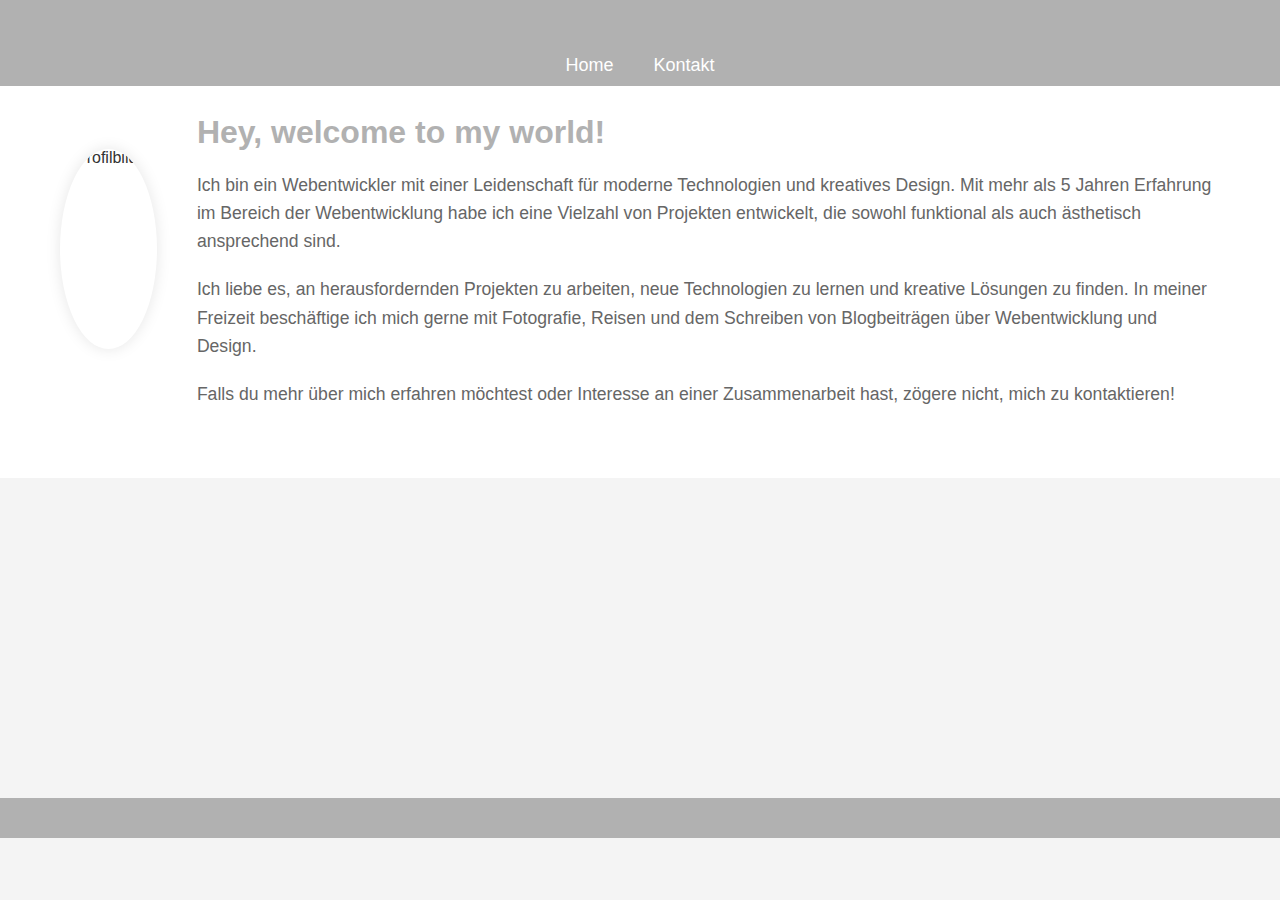
==== about.html @ 4fca4a04 "new" ====
<!DOCTYPE html>
<html lang="de">
<head>
    <meta charset="UTF-8">
    <meta name="viewport" content="width=device-width, initial-scale=1.0">
    <title>About Me</title>
    <link rel="stylesheet" href="style.css">
</head>
<body>

    <header>
        <div class="container">
            <h1>Über mich</h1>
            <nav>
                <ul>
                    <li><a href="index.html">Home</a></li>
                    <li><a href="contact.html">Kontakt</a></li>
                </ul>
            </nav>
        </div>
    </header>

    <main>
        <section class="about-section">
            <div class="container">
                <div class="about-info">
                    <img src="profile.jpg" alt="Profilbild" class="profile-img">
                    <div class="about-text">
                        <h2>Hey, welcome to my world!</h2>
                        <p>Ich bin ein Webentwickler mit einer Leidenschaft für moderne Technologien und kreatives Design. Mit mehr als 5 Jahren Erfahrung im Bereich der Webentwicklung habe ich eine Vielzahl von Projekten entwickelt, die sowohl funktional als auch ästhetisch ansprechend sind.</p>
                        <p>Ich liebe es, an herausfordernden Projekten zu arbeiten, neue Technologien zu lernen und kreative Lösungen zu finden. In meiner Freizeit beschäftige ich mich gerne mit Fotografie, Reisen und dem Schreiben von Blogbeiträgen über Webentwicklung und Design.</p>
                        <p>Falls du mehr über mich erfahren möchtest oder Interesse an einer Zusammenarbeit hast, zögere nicht, mich zu kontaktieren!</p>
                    </div>
                </div>
            </div>
        </section>
    </main>

    <footer>
        <div class="container">
            <p>&copy; 2025 Max Mustermann. Alle Rechte vorbehalten.</p>
        </div>
    </footer>

</body>
</html>
---- style.css ----
body {
  font-family: Arial, sans-serif;
  margin: 0;
  padding: 0;
  background-color: #f4f4f4;
  color: #333;

  font-family: Arial, sans-serif;
  /* display: flex; */
  /* justify-content: center;
  align-items: center; */
}

/* Grundlegende Stile */
* {
  margin: 0;
  padding: 0;
  box-sizing: border-box;
}


header {
  background-color: #b1b1b1;
  color: white;
  padding: 1rem;
  width: 100vw;
  position: fixed;
  z-index: 999;
  top: 0;
}


header nav ul {
  list-style: none;
  padding: 0;
  display: flex;
  justify-content: center;
}

header nav ul li {
  margin: 0 20px;
}

header nav ul li a, footer a {
  color: white;
  text-decoration: none;
  font-size: 18px;
}

header nav ul li a:hover {
  color: #8ded9f;
 }

header nav ul li a:hover, footer a:hover {
  text-decoration: underline;  
  color: #ffffff; 
}



.banner {
  width: 100%;
  height: 30vh;
  margin: 50px 0;
  background-color: #f395fa;
  object-fit: contain;
}

.banner video {
  width: 100%;
  height: 100%;
  object-fit: cover;
}


.video-fixed-size {
  width: 100%;  /* Feste Breite */
  height: 480px; /* Feste Höhe */
  overflow: visible; /* Overflow zulassen, damit das Video auch über den Bereich hinaus sichtbar ist */
  position: relative;
  margin: 0 auto; /* Zentriert das Video */
}

main {
  padding: 0rem;
  /* max-width: 1100px; */
  margin: 0 auto;
}
h1, h2 {
  font-size: 2.5rem; 
  color: #b1b1b1;
}

h2 {
  margin-top: 1.5rem;
  font-size: 2rem;
}

section {
  margin-bottom: 20rem;
}

section .btn {
  display: inline-block;
  margin-top: 1rem;
  padding: 10px 20px;
  background-color: #f395fa;
  color: white;
  text-decoration: none;
  border-radius: 5px;
}

section .btn:hover {
  background-color: #f395fa;
}

.hero {
  text-align: center;
  padding: 4rem 1rem;
  background-color: white;
  color: white;
}

.intro, .cta {
  text-align: center;
}

/* Stile für die Startseite */

.project-list {
  display: grid;
  grid-template-columns: 1fr 1fr 1fr;
  gap: 20px;
}
/* Allgemeine Stile für die Projektseite */
#projects {
  position: relative;
  width: 100%;
  height: 90vh; /* Obere Hälfte des Bildschirms */
  display: flex;
  justify-content: center;
  align-items: flex-end;
  overflow: hidden;
  #projects-page .bild-container img {
    opacity: 1; /* Bilder sind sofort sichtbar */
  }
}

/* Bildcontainer */
.bild-container {
  position: absolute;
  bottom: 0;
  display: flex;
  align-items: flex-end;
  justify-content: space-evenly;
  width: 100%;
  height: 100%;
  animation: bewegung 40s linear infinite;
}

/* Bild-Stile */
.bild {
  height: 7cm;
  width: 5cm;
  object-fit: cover;
  position: relative;
  margin-left: -10px; /* Leichtes Überlappen */
}

/* Verschiedene Ausrichtungen der Bilder */
.bild:nth-child(1) {
  transform: rotate(-10deg); /* Bild 1 schräg nach links */
}

.bild:nth-child(2) {
  transform: rotate(15deg); /* Bild 2 schräg nach rechts */
}

.bild:nth-child(3) {
  transform: rotate(0deg); /* Bild 3 gerade */
}

.bild:nth-child(4) {
  transform: rotate(-5deg); /* Bild 4 schräg nach links */
}

.bild:nth-child(5) {
  transform: rotate(10deg); /* Bild 5 schräg nach rechts */
}
.bild:nth-child(6) {
  transform: rotate(-10deg); /* Bild 6 schräg nach links */
}

.bild:nth-child(7) {
  transform: rotate(15deg); /* Bild 7 schräg nach rechts */
}

.bild:nth-child(8) {
  transform: rotate(0deg); /* Bild 8 gerade */
}

.bild:nth-child(9) {
  transform: rotate(-5deg); /* Bild 9 schräg nach links */
}

.bild:nth-child(10) {
  transform: rotate(10deg); /* Bild 10 schräg nach rechts */
}

/* Animation: Bilder von links nach rechts bewegen */
@keyframes bewegung {
  0% {
      transform: translateX(0); /* Startpunkt (außerhalb des Bildschirms) */
  }
  100% {
      transform: translateX(100%); /* Endpunkt (außerhalb des Bildschirms rechts) */
  }
}




/* -------------------------------- */

footer {
  text-align: center;
  width: 100%;
  background-color: #b1b1b1;
  color: white;
  padding: 20px 0;
}

.footer-content {
  display: flex;
  justify-content: space-between; /* Verteilt die Inhalte gleichmäßig */
  align-items: center;  /* Vertikale Zentrierung */
  padding: 0 20px; /* Abstand zu den Seiten */
}

.footer-content .left,
.footer-content .center,
.footer-content .right {
  flex: 1;  /* Alle drei Spalten haben gleichen Platz */
}

.footer-content .left {
  text-align: left; 
}

.footer-content .center {
  text-align: center; 
}

.footer-content .right {
  text-align: right;
}

.about-section {
  padding: 50px 20px;
  background-color: #fff;
  margin-top: 20px;
}
header {
  background-color: #b1b1b1;
  color: white;
  padding: 10px 0;
}

header .container {
  max-width: 1200px;
  margin: 0 auto;
  padding: 0 20px;
}

header h1 {
  font-size: 2.5em;
  margin: 0;
  text-align: center;
}

.about-section .container {
  max-width: 1200px;
  margin: 0 auto;
}

.about-info {
  display: flex;
  align-items: center;
  justify-content: center;
  flex-direction: row;
  gap: 40px;
  margin: 20px
}

.profile-img {
  width: 200px;
  height: 200px;
  object-fit: cover;
  border-radius: 50%;
  box-shadow: 0 0 15px rgba(0, 0, 0, 0.1);
}

.about-text h2 {
  font-size: 2em;
  color: #b1b1b1;
}

.about-text p {
  font-size: 1.1em;
  line-height: 1.6;
  color: #666;
  margin-top: 20px;
}

/* Footer Styles */
footer {
  background-color: #b1b1b1;
  color: white;
  padding: 20px 0;
  text-align: center;
}

footer .container {
  max-width: 1200px;
  margin: 0 auto;
  padding: 0 20px;
}

footer p {
  margin: 0;
  font-size: 0rem;
}
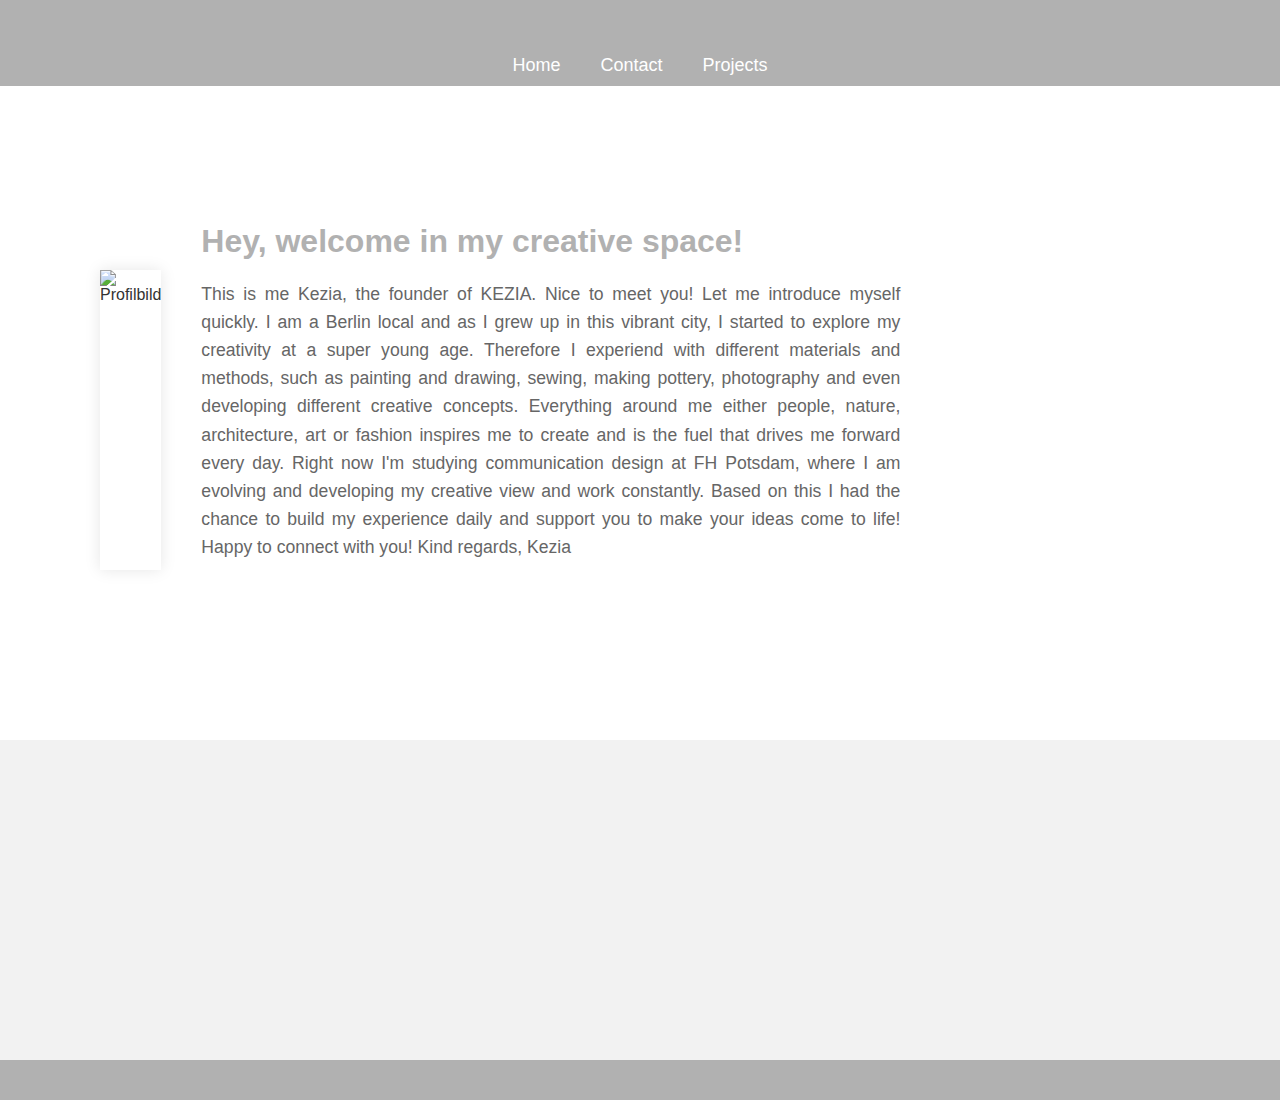
==== commit 3596998a: "new" ====
--- a/about.html
+++ b/about.html
@@ -14,7 +14,8 @@
             <nav>
                 <ul>
                     <li><a href="index.html">Home</a></li>
-                    <li><a href="contact.html">Kontakt</a></li>
+                    <li><a href="contact.html">Contact</a></li>
+                    <li><a href="projects.html">Projects</a></li>
                 </ul>
             </nav>
         </div>
@@ -26,10 +27,28 @@
                 <div class="about-info">
                     <img src="profile.jpg" alt="Profilbild" class="profile-img">
                     <div class="about-text">
-                        <h2>Hey, welcome to my world!</h2>
-                        <p>Ich bin ein Webentwickler mit einer Leidenschaft für moderne Technologien und kreatives Design. Mit mehr als 5 Jahren Erfahrung im Bereich der Webentwicklung habe ich eine Vielzahl von Projekten entwickelt, die sowohl funktional als auch ästhetisch ansprechend sind.</p>
-                        <p>Ich liebe es, an herausfordernden Projekten zu arbeiten, neue Technologien zu lernen und kreative Lösungen zu finden. In meiner Freizeit beschäftige ich mich gerne mit Fotografie, Reisen und dem Schreiben von Blogbeiträgen über Webentwicklung und Design.</p>
-                        <p>Falls du mehr über mich erfahren möchtest oder Interesse an einer Zusammenarbeit hast, zögere nicht, mich zu kontaktieren!</p>
+                        <h2>Hey, welcome in my creative space!</h2>
+                        <p>This is me Kezia, the founder of KEZIA.
+
+                            Nice to meet you! 
+                            
+                            Let me introduce myself quickly. I am a Berlin local and as I grew up in this vibrant city, I started to explore my creativity at a super young age.
+
+                            Therefore I experiend with different materials and methods, such as painting and drawing, sewing, making pottery, photography and even developing different creative concepts.
+                        
+                            Everything around me either people, nature, architecture, art or fashion inspires me to create and is the fuel that drives me forward every day.
+
+                            Right now I'm studying communication design at FH Potsdam, where I am evolving and developing my creative view and work constantly.
+
+                            Based on this I had the chance to build my experience daily and support you to make your ideas come to life!
+
+                            Happy to connect with you! 
+
+                            Kind regards,
+
+                            Kezia
+            
+                            </p>
                     </div>
                 </div>
             </div>
--- a/style.css
+++ b/style.css
@@ -1,4 +1,5 @@
 body {
+  background: #f2f2f2
   font-family: Arial, sans-serif;
   margin: 0;
   padding: 0;
@@ -61,7 +62,8 @@
 .banner {
   width: 100%;
   height: 30vh;
-  margin: 50px 0;
+  /* margin: 0; */
+  margin-top: 41px;
   background-color: #f395fa;
   object-fit: contain;
 }
@@ -127,6 +129,7 @@
 
 /* Stile für die Startseite */
 
+
 .project-list {
   display: grid;
   grid-template-columns: 1fr 1fr 1fr;
@@ -136,27 +139,68 @@
 #projects {
   position: relative;
   width: 100%;
-  height: 90vh; /* Obere Hälfte des Bildschirms */
+  height: 100vh; /* Obere Hälfte des Bildschirms */
   display: flex;
   justify-content: center;
   align-items: flex-end;
   overflow: hidden;
   #projects-page .bild-container img {
     opacity: 1; /* Bilder sind sofort sichtbar */
+
   }
+}
+header {
+  background-color: #b1b1b1;
+  color: white;
+  padding: 1rem;
+  width: 100vw;
+  position: fixed;
+  z-index: 999;
+  top: 0;
+}
+body{
+background:  #f2f2f2
+}
+
+header nav ul {
+  list-style: none;
+  padding: 0;
+  display: flex;
+  justify-content: center;
+}
+
+header nav ul li {
+  margin: 0 20px;
+}
+
+header nav ul li a, footer a {
+  color: white;
+  text-decoration: none;
+  font-size: 18px;
+}
+
+header nav ul li a:hover {
+  color: #8ded9f;
+ }
+
+header nav ul li a:hover, footer a:hover {
+  text-decoration: underline;  
+  color: #ffffff; 
 }
 
 /* Bildcontainer */
 .bild-container {
   position: absolute;
   bottom: 0;
-  display: flex;
+  display: inline-block;
+  white-space: nowrap;
   align-items: flex-end;
   justify-content: space-evenly;
   width: 100%;
   height: 100%;
-  animation: bewegung 40s linear infinite;
-}
+  animation: 40s linear infinite;
+}
+
 
 /* Bild-Stile */
 .bild {
@@ -167,6 +211,18 @@
   margin-left: -10px; /* Leichtes Überlappen */
 }
 
+.bild-container-slide{
+  padding: 200px 20px;
+
+}
+
+
+/* Hover-Effekt für Bilder */
+.bild:hover {
+  transform: scale(1.1);
+  box-shadow: 0 8px 16px rgba(0, 0, 0, 0.3);
+}
+
 /* Verschiedene Ausrichtungen der Bilder */
 .bild:nth-child(1) {
   transform: rotate(-10deg); /* Bild 1 schräg nach links */
@@ -208,15 +264,18 @@
 }
 
 /* Animation: Bilder von links nach rechts bewegen */
-@keyframes bewegung {
-  0% {
+@keyframes endless-scroll {
+from {
       transform: translateX(0); /* Startpunkt (außerhalb des Bildschirms) */
   }
-  100% {
-      transform: translateX(100%); /* Endpunkt (außerhalb des Bildschirms rechts) */
+  to {
+      transform: translateX(-100%); /* Endpunkt (außerhalb des Bildschirms rechts) */
   }
 }
-
+/* Anwendung der Animation */
+.bild-container {
+  animation: endless-scroll 40s linear infinite; /* Die Bilder bewegen sich kontinuierlich von rechts nach links */
+}
 
 
 
@@ -256,10 +315,15 @@
 }
 
 .about-section {
-  padding: 50px 20px;
+  padding: 150px 40px;
   background-color: #fff;
   margin-top: 20px;
 }
+
+body{
+background:  #f2f2f2
+}
+
 header {
   background-color: #b1b1b1;
   color: white;
@@ -281,6 +345,7 @@
 .about-section .container {
   max-width: 1200px;
   margin: 0 auto;
+  padding: 0 20px;
 }
 
 .about-info {
@@ -293,11 +358,13 @@
 }
 
 .profile-img {
-  width: 200px;
-  height: 200px;
-  object-fit: cover;
-  border-radius: 50%;
-  box-shadow: 0 0 15px rgba(0, 0, 0, 0.1);
+  width: 250px;              /* Breite des Bildes */
+  height: 300px;             /* Höhe des Bildes */
+  object-fit: cover;         /* Das Bild wird so zugeschnitten, dass es den Container ausfüllt */
+  border-radius: 0%;         /* Keine abgerundeten Ecken mehr, um das Bild rechteckig zu machen */
+  box-shadow: 0 0 15px rgba(0, 0, 0, 0.1); /* Leichter Schatten um das Bild */
+  margin-left: 20px;         /* Verschiebt das Bild näher an den linken Rand */
+  margin-top: 80px;
 }
 
 .about-text h2 {
@@ -310,7 +377,16 @@
   line-height: 1.6;
   color: #666;
   margin-top: 20px;
-}
+  padding: 0;
+  box-sizing: border-box;
+  width: 70%; /* Containerbreite auf 80% der Seite setzen */
+  margin-right: auto; /* Zentriert den Container und fügt oben und unten einen Abstand hinzu */
+  text-align: justify; /* Aktiviert den Blocksatz */
+  position: relative; /* Ermöglicht die Verschiebung des Textes */
+  left: 0px; /* Verschiebt den Text um 150px nach links */
+}
+
+
 
 /* Footer Styles */
 footer {
@@ -330,6 +406,10 @@
   margin: 0;
   font-size: 0rem;
 }
-
-
-
+.poppins-regular {
+  font-family: "Poppins", serif;
+  font-weight: 400;
+  font-style: normal;
+}
+
+
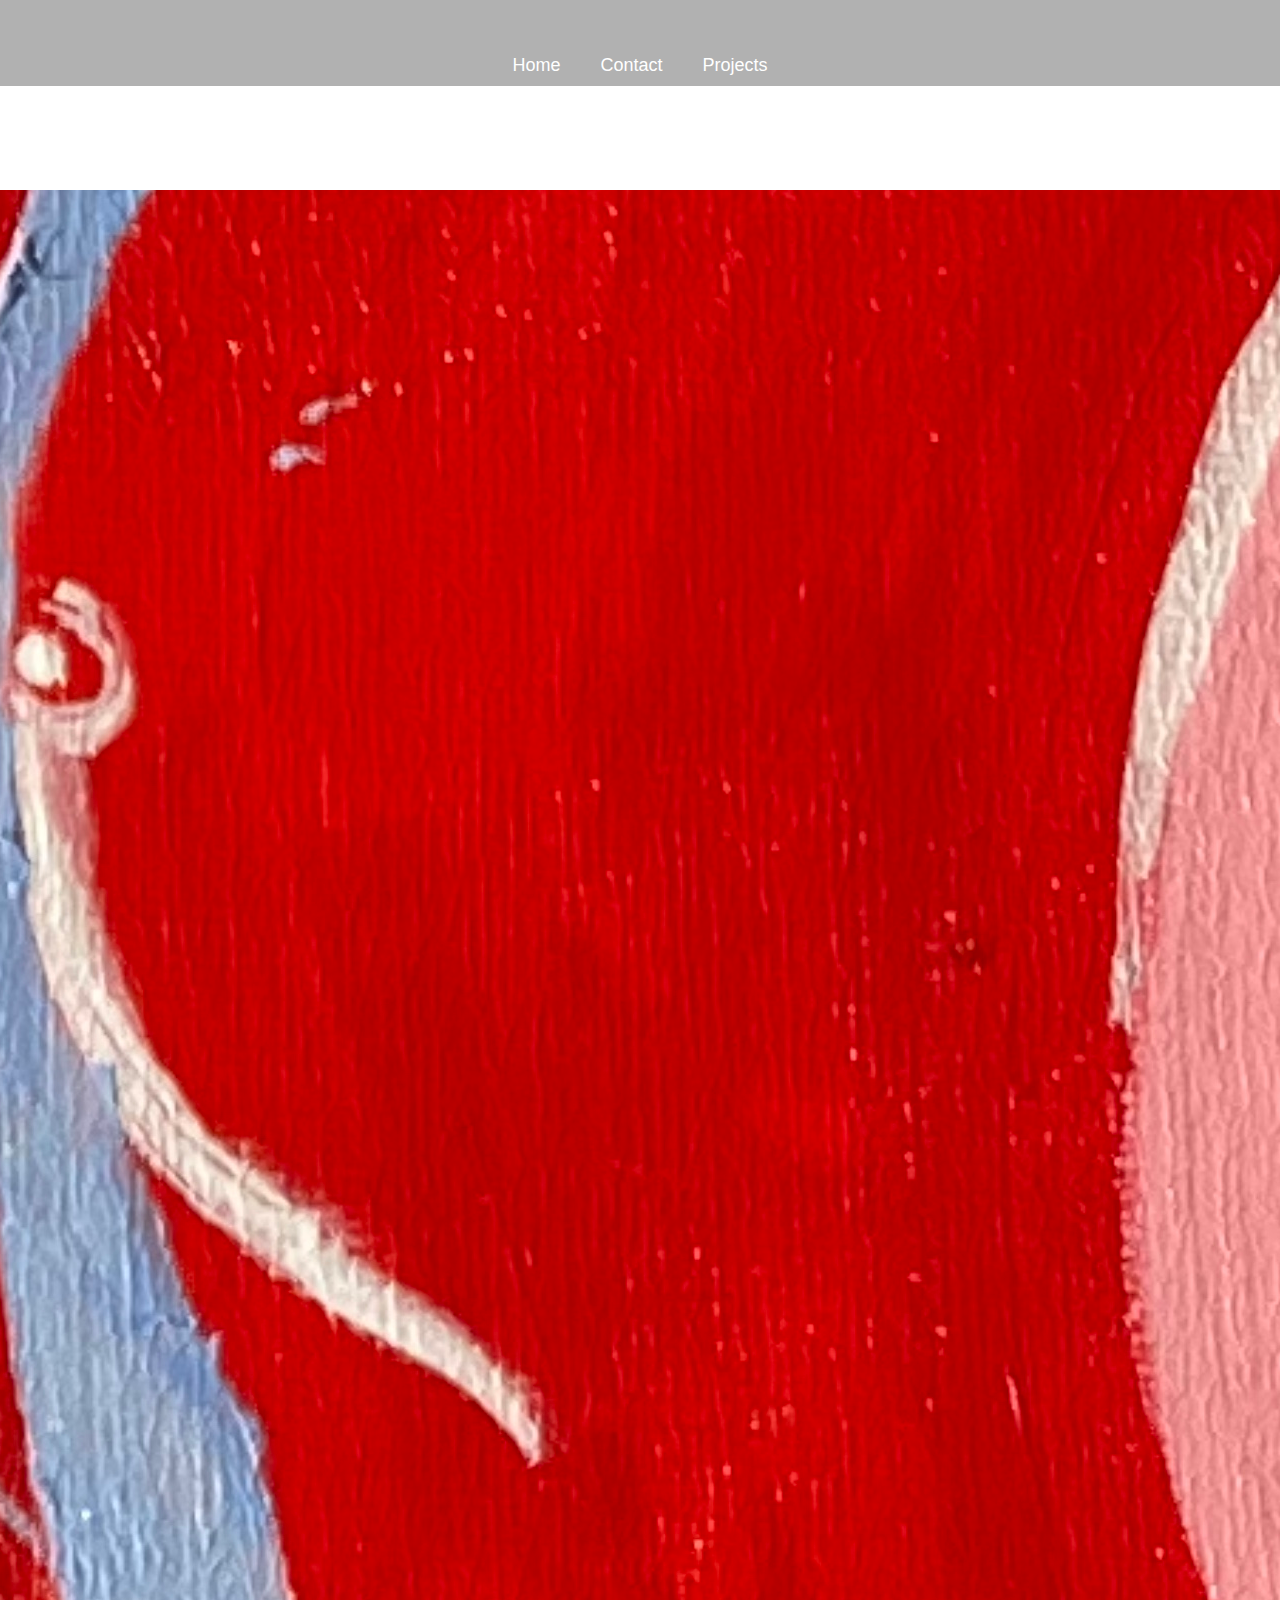
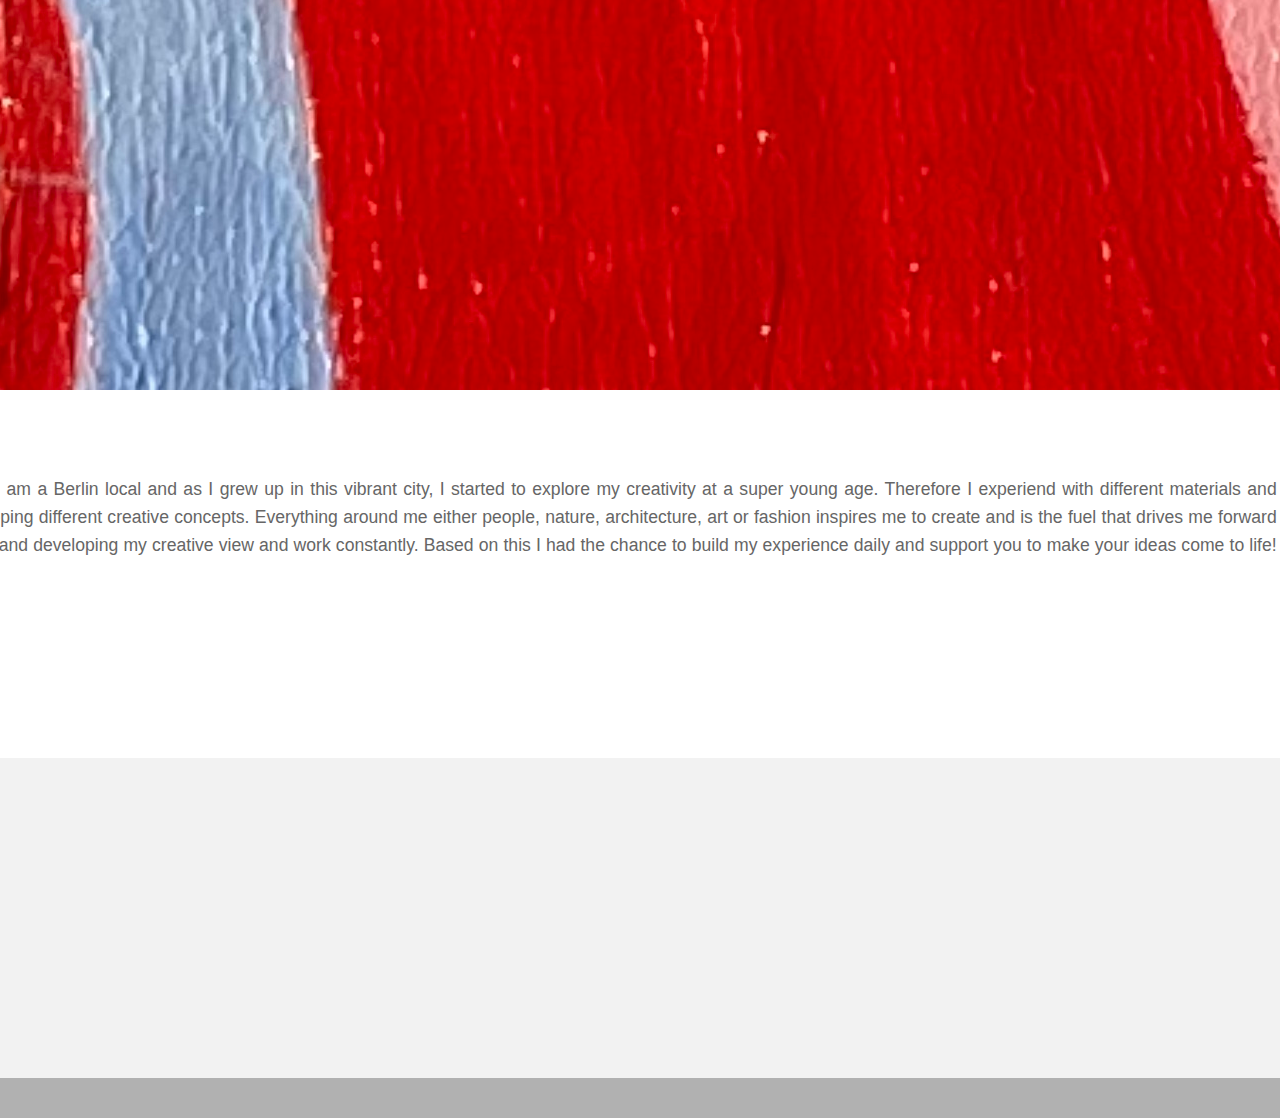
==== commit bcc3862d: "new" ====
--- a/about.html
+++ b/about.html
@@ -26,6 +26,8 @@
             <div class="container">
                 <div class="about-info">
                     <img src="profile.jpg" alt="Profilbild" class="profile-img">
+                    <div class="background_picture">
+                        <img src="background_about.jpg">
                     <div class="about-text">
                         <h2>Hey, welcome in my creative space!</h2>
                         <p>This is me Kezia, the founder of KEZIA.
--- a/style.css
+++ b/style.css
@@ -262,15 +262,64 @@
 .bild:nth-child(10) {
   transform: rotate(10deg); /* Bild 10 schräg nach rechts */
 }
+/* Hover-Effekt für Bilder */
+.bild:hover {
+  transform: scale(1.1);
+  box-shadow: 0 8px 16px rgba(0, 0, 0, 0.3);
+}
+
+/* Verschiedene Ausrichtungen der Bilder */
+.bild:nth-child(1) {
+  transform: rotate(-10deg); /* Bild 1 schräg nach links */
+}
+
+.bild:nth-child(2) {
+  transform: rotate(15deg); /* Bild 2 schräg nach rechts */
+}
+
+.bild:nth-child(3) {
+  transform: rotate(0deg); /* Bild 3 gerade */
+}
+
+.bild:nth-child(4) {
+  transform: rotate(-5deg); /* Bild 4 schräg nach links */
+}
+
+.bild:nth-child(5) {
+  transform: rotate(10deg); /* Bild 5 schräg nach rechts */
+}
+.bild:nth-child(6) {
+  transform: rotate(-10deg); /* Bild 6 schräg nach links */
+}
+
+.bild:nth-child(7) {
+  transform: rotate(15deg); /* Bild 7 schräg nach rechts */
+}
+
+.bild:nth-child(8) {
+  transform: rotate(0deg); /* Bild 8 gerade */
+}
+
+.bild:nth-child(9) {
+  transform: rotate(-5deg); /* Bild 9 schräg nach links */
+}
+
+.bild:nth-child(10) {
+  transform: rotate(10deg); /* Bild 10 schräg nach rechts */
+}
 
 /* Animation: Bilder von links nach rechts bewegen */
 @keyframes endless-scroll {
 from {
       transform: translateX(0); /* Startpunkt (außerhalb des Bildschirms) */
   }
-  to {
+  to{
       transform: translateX(-100%); /* Endpunkt (außerhalb des Bildschirms rechts) */
   }
+}
+@keyframes loop {
+  0% {transform: translateX(0%);}
+  100% {transform: translateX(-50%);}
 }
 /* Anwendung der Animation */
 .bild-container {
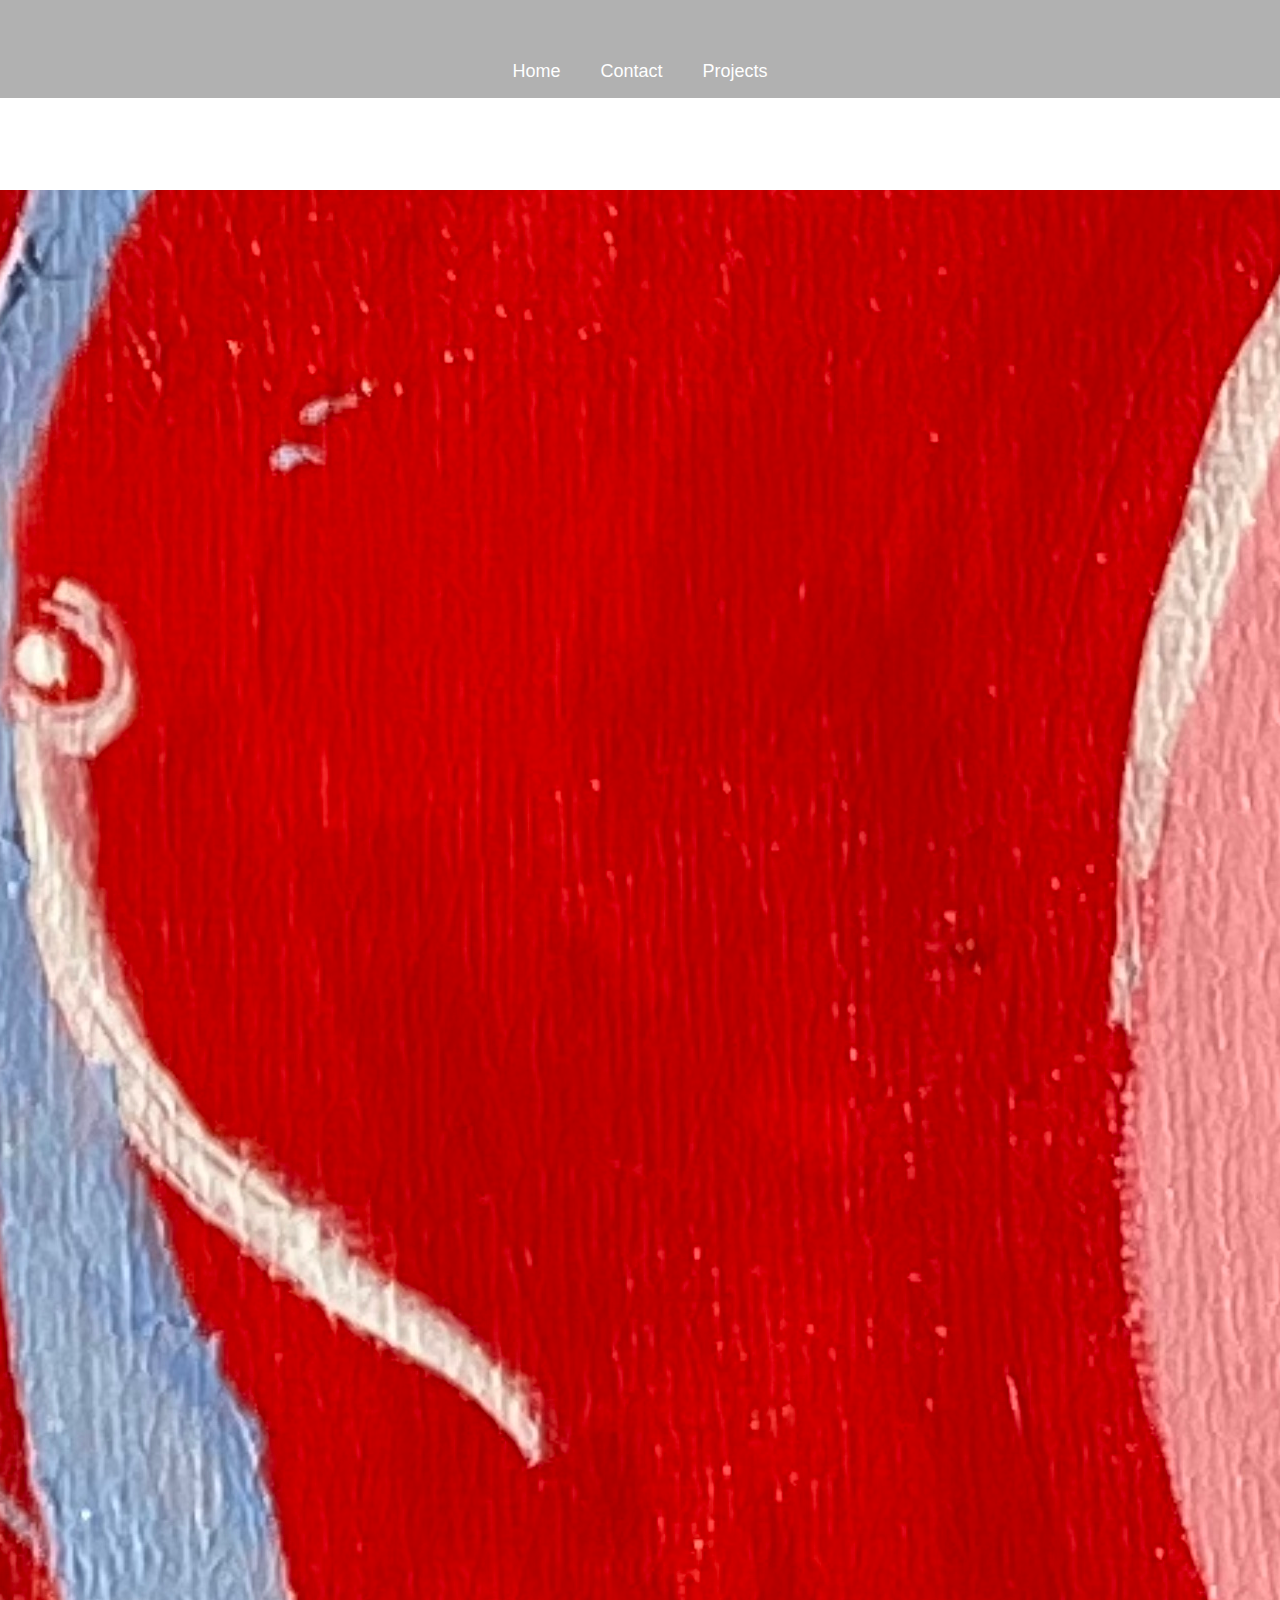
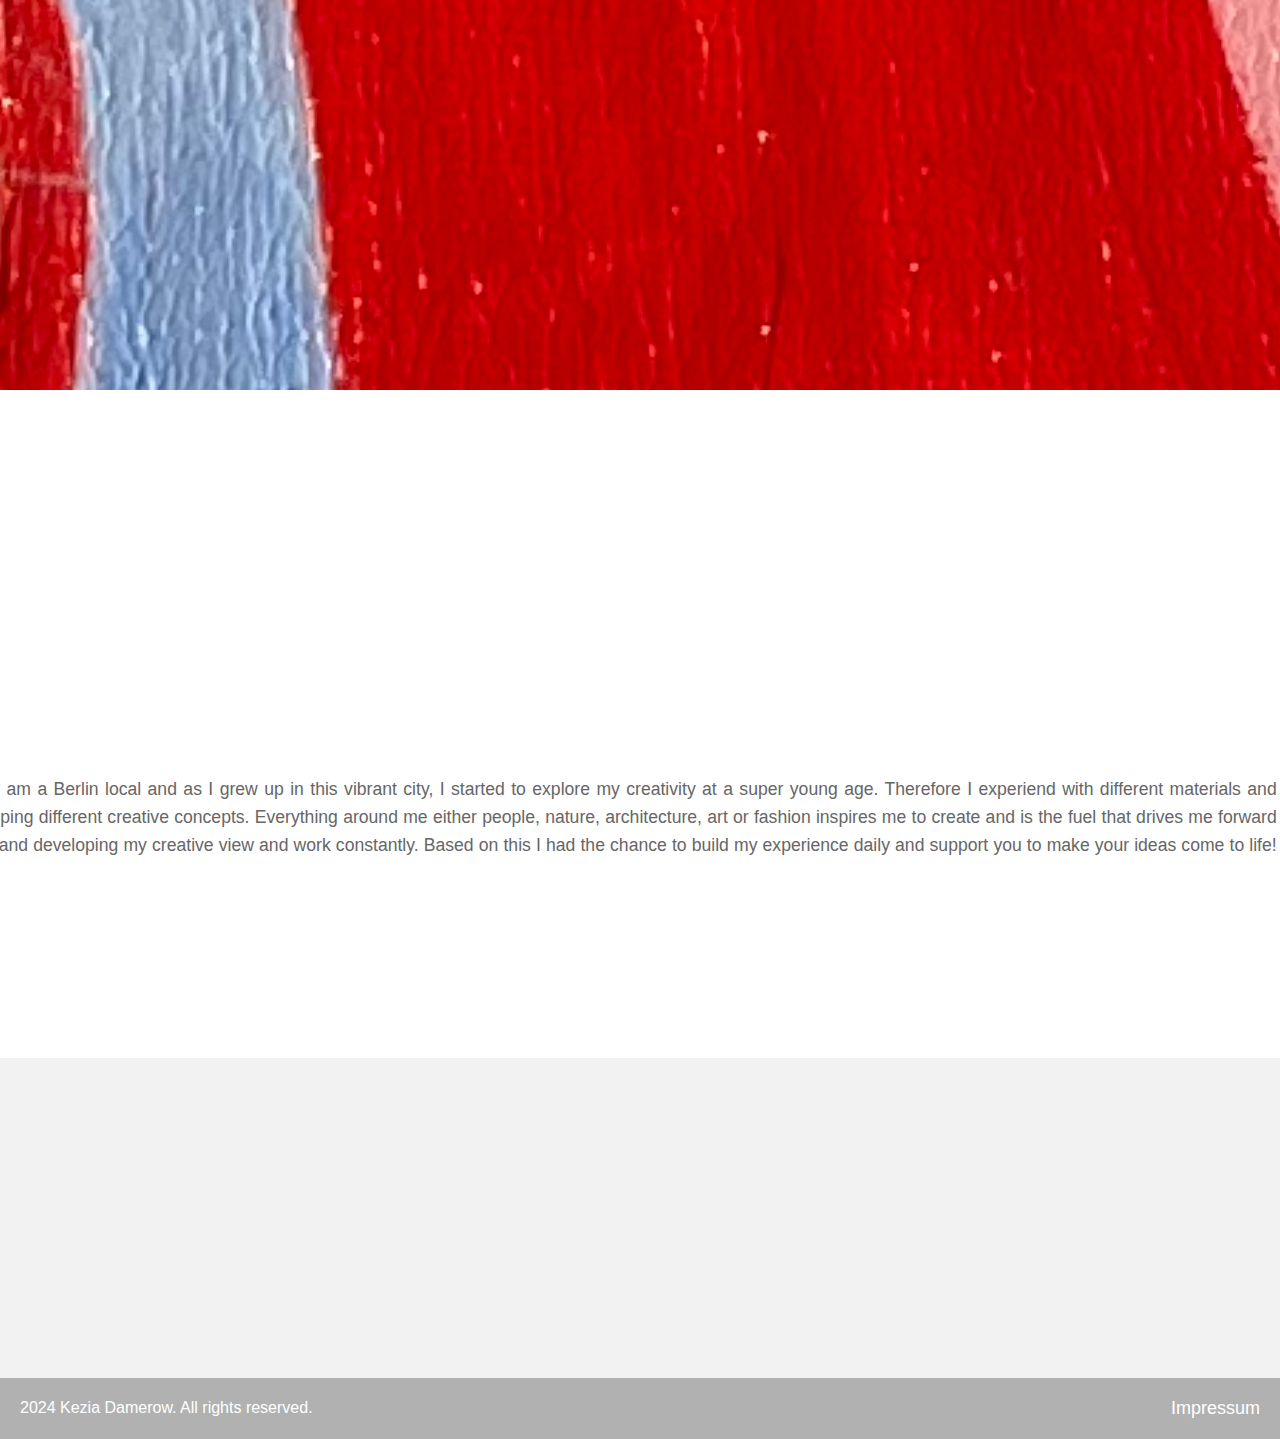
==== commit 8648cb9f: "new" ====
--- a/about.html
+++ b/about.html
@@ -57,9 +57,10 @@
         </section>
     </main>
 
-    <footer>
-        <div class="container">
-            <p>&copy; 2025 Max Mustermann. Alle Rechte vorbehalten.</p>
+    <footer >
+        <div class="footer-content">
+            <div class="left">2024 Kezia Damerow. All rights reserved.</div>
+            <div class="right"> <a href="impressum.html">Impressum</a></div>
         </div>
     </footer>
 
--- a/style.css
+++ b/style.css
@@ -1,11 +1,8 @@
 body {
-  background: #f2f2f2
+  background-color: #f2f2f2
   font-family: Arial, sans-serif;
   margin: 0;
   padding: 0;
-  background-color: #f4f4f4;
-  color: #333;
-
   font-family: Arial, sans-serif;
   /* display: flex; */
   /* justify-content: center;
@@ -49,7 +46,7 @@
 }
 
 header nav ul li a:hover {
-  color: #8ded9f;
+  color: white;
  }
 
 header nav ul li a:hover, footer a:hover {
@@ -64,7 +61,7 @@
   height: 30vh;
   /* margin: 0; */
   margin-top: 41px;
-  background-color: #f395fa;
+  background-color: #ffffff;
   object-fit: contain;
 }
 
@@ -88,14 +85,30 @@
   /* max-width: 1100px; */
   margin: 0 auto;
 }
-h1, h2 {
+h1 {
   font-size: 2.5rem; 
   color: #b1b1b1;
+  margin-top: 1rem;
+  margin-bottom: 20rem;
 }
 
 h2 {
+  font-size: 2.5rem; 
   margin-top: 1.5rem;
   font-size: 2rem;
+  margin-bottom: 20rem;
+}
+h2, h3 {
+  display: block;      /* Sicherstellen, dass sie als Block-Elemente angezeigt werden */
+  visibility: visible; /* Sicherstellen, dass sie sichtbar sind */
+  color: #b1b1b1;         /* Textfarbe sicherstellen */
+  margin-top: 1.5rem;  /* Abstand oben, wenn nötig */
+}
+h3 {
+  font-size: 2.5rem; 
+  margin-top: 5rem;
+  font-size: 2rem;
+  margin-bottom: 5rem;
 }
 
 section {
@@ -106,14 +119,14 @@
   display: inline-block;
   margin-top: 1rem;
   padding: 10px 20px;
-  background-color: #f395fa;
+  background-color: #73a05b;
   color: white;
   text-decoration: none;
   border-radius: 5px;
 }
 
 section .btn:hover {
-  background-color: #f395fa;
+  background-color: #73a05b;
 }
 
 .hero {
@@ -126,6 +139,11 @@
 .intro, .cta {
   text-align: center;
 }
+.services, .featured-projects {
+  background-color: #f2f2f2;  /* Setzt den Hintergrund auf #f2f2f2 für die Services- und Featured Projects-Sektion */
+  padding: 40px;  /* Optional: Padding hinzu, um den Inhalt etwas einzurücken */
+}
+
 
 /* Stile für die Startseite */
 
@@ -187,7 +205,88 @@
   text-decoration: underline;  
   color: #ffffff; 
 }
-
+#projects {
+  position: relative;
+  width: 100%;
+  height: auto; /* Sichtbare Höhe der Seite */
+  display: flex;
+  flex-direction: column;
+  justify-content: flex-start;
+  align-items: center;
+  padding-top: 60px; /* Abstand zwischen Header und Inhalt */
+  overflow: hidden;
+}
+.headline {
+  text-align: center;
+  color: #c0d6c1; /* Grüner Farbton */
+  font-size: 1,5em;
+  margin-top: 20px; /* Abstand zwischen Header und Überschrift */
+  text-transform: uppercase;
+  letter-spacing: 2px;
+  font-weight: bold;
+}
+.photo-gallery {
+  display: grid;
+  grid-template-columns: repeat(2, 1fr); /* 2 Spalten */
+  grid-template-rows: repeat(2, auto); /* 2 Reihen */
+  gap: 20px; /* Abstand zwischen den Kästchen */
+  width: 100%;
+  padding: 50px 0;
+  max-width: 800px; /* Begrenzung der Galerie-Breite */
+  margin-top: 20px; /* Abstand zur Überschrift */
+  box-sizing: border-box;
+  margin-left: auto; /* Zentriert die Galerie */
+  margin-right: auto; /* Zentriert die Galerie */
+  margin-top: 300px;
+}
+
+/* Jede Foto-Box mit einem gleichmäßigen Rand von 40px */
+.photo-box {
+  background-color: white;
+  border: 2px solid #ddd; /* Leichter Rand um jedes Foto */
+  padding: 40px; /* 40px Abstand rund um das Bild */
+  box-sizing: border-box;
+  text-align: center;
+  position: relative;
+  height: 400px; /* Höhe für die Foto-Boxen */
+  display: flex;
+  flex-direction: column;
+  justify-content: center;
+  align-items: center;
+}
+
+/* Rechteckige Bilder (vertikal länger als horizontal) */
+.photo-box img {
+  width: 100%; /* Die Breite auf 100% der Box setzen */
+  height: 80%; /* Höhe der Bilder auf 80% der Box setzen (vertikal länger) */
+  object-fit: cover; /* Sicherstellen, dass das Bild korrekt skaliert */
+  border-radius: 0%; /* Ecken nicht abrunden */
+}
+
+/* Textbox für Bildunterschriften außerhalb der Bildbox */
+.caption-box {
+  width: 100%; /* Volle Breite der Box */
+  margin-top: 20px; /* Abstand zwischen Bild und Unterschrift */
+  text-align: center;
+}
+
+/* Unterschriften außerhalb der Bilder */
+.caption {
+  color: #333;
+  font-size: 1.2em;
+  font-weight: bold;
+}
+
+/* Responsive Design: Bei kleineren Bildschirmen (unter 768px) */
+@media (max-width: 768px) {
+  .photo-gallery {
+    grid-template-columns: 1fr; /* Auf kleineren Bildschirmen untereinander */
+  }
+
+  .photo-box img {
+    height: 200px; /* Kleinere Höhe für mobile Geräte */
+  }
+}
 /* Bildcontainer */
 .bild-container {
   position: absolute;
@@ -268,46 +367,49 @@
   box-shadow: 0 8px 16px rgba(0, 0, 0, 0.3);
 }
 
-/* Verschiedene Ausrichtungen der Bilder */
-.bild:nth-child(1) {
+.bild:nth-child(11) {
   transform: rotate(-10deg); /* Bild 1 schräg nach links */
 }
 
-.bild:nth-child(2) {
+.bild:nth-child(12) {
   transform: rotate(15deg); /* Bild 2 schräg nach rechts */
 }
 
-.bild:nth-child(3) {
+.bild:nth-child(13) {
   transform: rotate(0deg); /* Bild 3 gerade */
 }
 
-.bild:nth-child(4) {
+.bild:nth-child(14) {
   transform: rotate(-5deg); /* Bild 4 schräg nach links */
 }
 
-.bild:nth-child(5) {
+.bild:nth-child(15) {
   transform: rotate(10deg); /* Bild 5 schräg nach rechts */
 }
-.bild:nth-child(6) {
+.bild:nth-child(16) {
   transform: rotate(-10deg); /* Bild 6 schräg nach links */
 }
 
-.bild:nth-child(7) {
+.bild:nth-child(17) {
   transform: rotate(15deg); /* Bild 7 schräg nach rechts */
 }
 
-.bild:nth-child(8) {
+.bild:nth-child(18) {
   transform: rotate(0deg); /* Bild 8 gerade */
 }
 
-.bild:nth-child(9) {
+.bild:nth-child(19) {
   transform: rotate(-5deg); /* Bild 9 schräg nach links */
 }
 
-.bild:nth-child(10) {
+.bild:nth-child(20) {
   transform: rotate(10deg); /* Bild 10 schräg nach rechts */
 }
-
+/* Hover-Effekt für Bilder */
+.bild:hover {
+  transform: scale(1.1);
+  box-shadow: 0 8px 16px rgba(0, 0, 0, 0.3);
+}
 /* Animation: Bilder von links nach rechts bewegen */
 @keyframes endless-scroll {
 from {
@@ -371,19 +473,47 @@
 
 body{
 background:  #f2f2f2
+
+
 }
 
 header {
   background-color: #b1b1b1;
   color: white;
-  padding: 10px 0;
-}
-
-header .container {
-  max-width: 1200px;
-  margin: 0 auto;
-  padding: 0 20px;
-}
+  padding: 1rem;
+  width: 100vw;
+  position: fixed;
+  z-index: 999;
+  top: 0;
+}
+
+
+header nav ul {
+  list-style: none;
+  padding: 0;
+  display: flex;
+  justify-content: center;
+}
+
+header nav ul li {
+  margin: 0 20px;
+}
+
+header nav ul li a, footer a {
+  color: white;
+  text-decoration: none;
+  font-size: 18px;
+}
+
+header nav ul li a:hover {
+  color: white;
+ }
+
+header nav ul li a:hover, footer a:hover {
+  text-decoration: underline;  
+  color: #ffffff; 
+}
+
 
 header h1 {
   font-size: 2.5em;
@@ -460,5 +590,3 @@
   font-weight: 400;
   font-style: normal;
 }
-
-
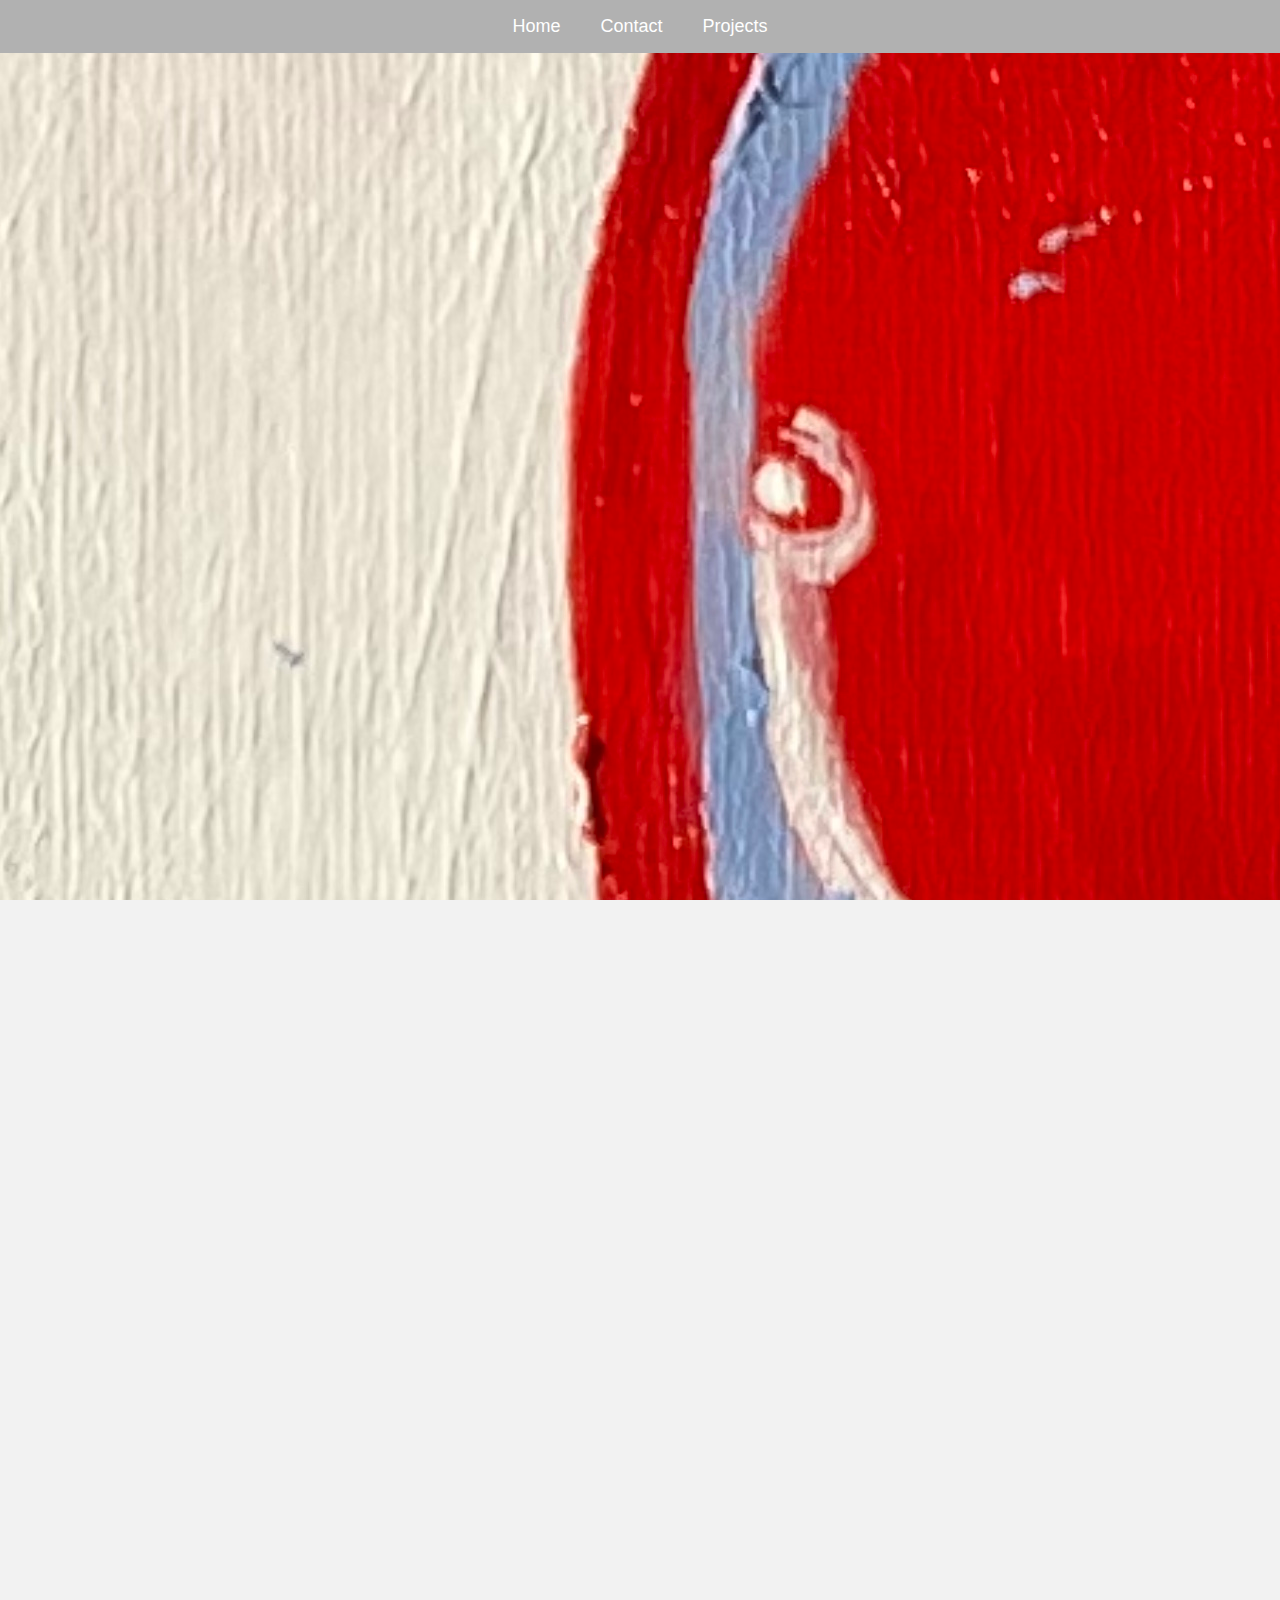
==== commit d930932c: "new" ====
--- a/about.html
+++ b/about.html
@@ -10,7 +10,6 @@
 
     <header>
         <div class="container">
-            <h1>Über mich</h1>
             <nav>
                 <ul>
                     <li><a href="index.html">Home</a></li>
@@ -25,7 +24,7 @@
         <section class="about-section">
             <div class="container">
                 <div class="about-info">
-                    <img src="profile.jpg" alt="Profilbild" class="profile-img">
+                    <img src="profile_pic_about.jpg" alt="Profilbild" class="profile-img">
                     <div class="background_picture">
                         <img src="background_about.jpg">
                     <div class="about-text">
--- a/style.css
+++ b/style.css
@@ -1,12 +1,10 @@
 body {
   background-color: #f2f2f2
-  font-family: Arial, sans-serif;
   margin: 0;
   padding: 0;
   font-family: Arial, sans-serif;
-  /* display: flex; */
-  /* justify-content: center;
-  align-items: center; */
+  
+  
 }
 
 /* Grundlegende Stile */
@@ -17,29 +15,31 @@
 }
 
 
+/* Header Styles */
 header {
   background-color: #b1b1b1;
   color: white;
-  padding: 1rem;
-  width: 100vw;
-  position: fixed;
-  z-index: 999;
+  padding: 1rem;  /* Höhe des Headers mit 1rem Padding (kann bei Bedarf angepasst werden) */
+  width: 100%;    /* Der Header füllt die gesamte Bildschirmbreite */
+  position: fixed;  /* Der Header bleibt immer oben fixiert */
+  z-index: 999;    /* Sicherstellen, dass der Header immer im Vordergrund bleibt */
   top: 0;
 }
 
-
+/* Navigation innerhalb des Headers */
 header nav ul {
   list-style: none;
   padding: 0;
   display: flex;
-  justify-content: center;
+  justify-content: center;  /* Zentriert die Navigation horizontal */
 }
 
 header nav ul li {
-  margin: 0 20px;
-}
-
-header nav ul li a, footer a {
+  margin: 0 20px;  /* Abstand zwischen den Listenelementen */
+}
+
+/* Links im Header */
+header nav ul li a {
   color: white;
   text-decoration: none;
   font-size: 18px;
@@ -47,11 +47,19 @@
 
 header nav ul li a:hover {
   color: white;
- }
+  text-decoration: underline;  /* Unterstreichung beim Hover */
+}
 
 header nav ul li a:hover, footer a:hover {
-  text-decoration: underline;  
   color: #ffffff; 
+}
+
+/* Footer Styles */
+footer {
+  background-color: #b1b1b1;
+  color: white;
+  padding: 10px 0; /* Gleiche Höhe wie der Header */
+  text-align: center;
 }
 
 
@@ -79,7 +87,36 @@
   position: relative;
   margin: 0 auto; /* Zentriert das Video */
 }
-
+html, body {
+  height: 100%; /* Der gesamte Bildschirm soll genutzt werden */
+  margin: 0;    /* Kein Standard-Rand */
+  padding: 0;   /* Kein Standard-Padding */
+  overflow-x: hidden; /* Verhindert horizontales Scrollen */
+  overflow-y: auto; /* Kein vertikales Scrollen */
+  
+}
+.image-container {
+  width: 100vw;
+  height: 280px; /* Gleiche Höhe wie das Banner-Video */
+  overflow: hidden; /* Sicherstellen, dass das Bild überläuft */
+  position:relative;
+  margin-right: 0;
+  margin-left: -16px;
+  top: 0;
+  left: 0;
+ 
+  
+}
+
+.image-container img {
+  width: 100%;  /* Volle Breite des Containers */
+  height: 100%; /* Volle Höhe des Containers */
+  object-fit: cover; /* Bild anpassen, damit es den gesamten Container ausfüllt */
+  display: block;
+  position: absolute; /* Sicherstellen, dass das Bild den Container füllt */
+  margin-right: 0;
+  margin-left: 0;
+}
 main {
   padding: 0rem;
   /* max-width: 1100px; */
@@ -89,44 +126,51 @@
   font-size: 2.5rem; 
   color: #b1b1b1;
   margin-top: 1rem;
-  margin-bottom: 20rem;
+  margin-bottom: 5rem;
 }
 
 h2 {
   font-size: 2.5rem; 
-  margin-top: 1.5rem;
-  font-size: 2rem;
+  margin-top: 30px;
   margin-bottom: 20rem;
+
+  p {
+    color: #ff69b4; /* Helles Pink */
+    font-family: Arial, sans-serif; /* Optional: Schriftart */
+    font-size: 24px; /* Optional: Schriftgröße */
+    font-weight: bold; /* Optional: Fettdruck */
+    margin: 10px 0; /* Abstand nach oben und unten */
+    text-align: center; /* Zentriert den Text */
+}
 }
 h2, h3 {
   display: block;      /* Sicherstellen, dass sie als Block-Elemente angezeigt werden */
   visibility: visible; /* Sicherstellen, dass sie sichtbar sind */
   color: #b1b1b1;         /* Textfarbe sicherstellen */
-  margin-top: 1.5rem;  /* Abstand oben, wenn nötig */
+  margin-top: 8rem;  /* Abstand oben, wenn nötig */
 }
 h3 {
   font-size: 2.5rem; 
   margin-top: 5rem;
-  font-size: 2rem;
   margin-bottom: 5rem;
 }
 
 section {
-  margin-bottom: 20rem;
+  margin-bottom: 0rem;
 }
 
 section .btn {
   display: inline-block;
   margin-top: 1rem;
   padding: 10px 20px;
-  background-color: #73a05b;
+  background-color: #ed38a5;
   color: white;
   text-decoration: none;
   border-radius: 5px;
 }
 
 section .btn:hover {
-  background-color: #73a05b;
+  background-color: #ed38a5;
 }
 
 .hero {
@@ -164,6 +208,7 @@
   overflow: hidden;
   #projects-page .bild-container img {
     opacity: 1; /* Bilder sind sofort sichtbar */
+   
 
   }
 }
@@ -205,17 +250,7 @@
   text-decoration: underline;  
   color: #ffffff; 
 }
-#projects {
-  position: relative;
-  width: 100%;
-  height: auto; /* Sichtbare Höhe der Seite */
-  display: flex;
-  flex-direction: column;
-  justify-content: flex-start;
-  align-items: center;
-  padding-top: 60px; /* Abstand zwischen Header und Inhalt */
-  overflow: hidden;
-}
+
 .headline {
   text-align: center;
   color: #c0d6c1; /* Grüner Farbton */
@@ -225,57 +260,23 @@
   letter-spacing: 2px;
   font-weight: bold;
 }
-.photo-gallery {
-  display: grid;
-  grid-template-columns: repeat(2, 1fr); /* 2 Spalten */
-  grid-template-rows: repeat(2, auto); /* 2 Reihen */
-  gap: 20px; /* Abstand zwischen den Kästchen */
-  width: 100%;
-  padding: 50px 0;
-  max-width: 800px; /* Begrenzung der Galerie-Breite */
-  margin-top: 20px; /* Abstand zur Überschrift */
-  box-sizing: border-box;
-  margin-left: auto; /* Zentriert die Galerie */
-  margin-right: auto; /* Zentriert die Galerie */
-  margin-top: 300px;
-}
-
-/* Jede Foto-Box mit einem gleichmäßigen Rand von 40px */
-.photo-box {
-  background-color: white;
-  border: 2px solid #ddd; /* Leichter Rand um jedes Foto */
-  padding: 40px; /* 40px Abstand rund um das Bild */
-  box-sizing: border-box;
-  text-align: center;
+
+#projects {
   position: relative;
-  height: 400px; /* Höhe für die Foto-Boxen */
+  width: 100%;
+  height: auto; /* Sichtbare Höhe der Seite */
   display: flex;
   flex-direction: column;
-  justify-content: center;
+  justify-content: flex-start;
   align-items: center;
-}
+  padding-top: 60px; /* Abstand zwischen Header und Inhalt */
+  overflow: hidden;
+}
+
+
 
 /* Rechteckige Bilder (vertikal länger als horizontal) */
-.photo-box img {
-  width: 100%; /* Die Breite auf 100% der Box setzen */
-  height: 80%; /* Höhe der Bilder auf 80% der Box setzen (vertikal länger) */
-  object-fit: cover; /* Sicherstellen, dass das Bild korrekt skaliert */
-  border-radius: 0%; /* Ecken nicht abrunden */
-}
-
-/* Textbox für Bildunterschriften außerhalb der Bildbox */
-.caption-box {
-  width: 100%; /* Volle Breite der Box */
-  margin-top: 20px; /* Abstand zwischen Bild und Unterschrift */
-  text-align: center;
-}
-
-/* Unterschriften außerhalb der Bilder */
-.caption {
-  color: #333;
-  font-size: 1.2em;
-  font-weight: bold;
-}
+
 
 /* Responsive Design: Bei kleineren Bildschirmen (unter 768px) */
 @media (max-width: 768px) {
@@ -427,8 +428,35 @@
 .bild-container {
   animation: endless-scroll 40s linear infinite; /* Die Bilder bewegen sich kontinuierlich von rechts nach links */
 }
-
-
+/* Styling nur für die project.html-Seite */
+.container-container-project-page  {
+  display: flex;
+  justify-content: center; /* Zentriert das Bild horizontal */
+  align-items: center; /* Zentriert das Bild vertikal */
+  margin-top: 150px; /* Fügt Abstand oben hinzu, um das Bild von der Bildreihe zu trennen */
+  margin-bottom: 0; /* Optionaler Abstand nach unten */
+  margin-right: 0;
+  margin-left: 0;
+  height: 100vh;
+  width: 100%;
+
+}
+
+.image-container-project-page {
+  width: 400px; /* Breite des Bildcontainers (kann angepasst werden) */
+  height: 400px; /* Höhe des Bildcontainers (macht das Bild quadratisch) */
+  display: flex;
+  justify-content: center;
+  align-items: center;
+  border: 5px solid #2232e3; /* Optionaler Rand um das Bild */
+}
+
+/* Styling für das Bild selbst */
+.image-container-project-page img {
+  width: 100%;
+  height: 100%;
+  object-fit: cover; /* Stellt sicher, dass das Bild korrekt skaliert wird, ohne seine Proportionen zu verlieren */
+}
 
 /* -------------------------------- */
 
@@ -465,28 +493,30 @@
   text-align: right;
 }
 
-.about-section {
-  padding: 150px 40px;
-  background-color: #fff;
-  margin-top: 20px;
-}
-
-body{
-background:  #f2f2f2
-
-
-}
-
+
+#about
+/* Allgemeine Stile für den Body */
+body {
+  margin: 0;
+  padding: 0;
+  font-family: Arial, sans-serif;
+  background-color: #f2f2f2; /* Hintergrundfarbe für den Body */
+  height: 100vh; /* Der Body muss die volle Höhe des Bildschirms einnehmen */
+  display: flex;
+  flex-direction: column;
+}
+
+/* Header Styles */
 header {
   background-color: #b1b1b1;
   color: white;
   padding: 1rem;
-  width: 100vw;
+  width: 100%; /* Header nimmt die gesamte Breite ein */
   position: fixed;
-  z-index: 999;
   top: 0;
-}
-
+  left: 0;
+  z-index: 1000; /* Stellt sicher, dass der Header immer oben bleibt */
+}
 
 header nav ul {
   list-style: none;
@@ -506,73 +536,52 @@
 }
 
 header nav ul li a:hover {
-  color: white;
- }
-
-header nav ul li a:hover, footer a:hover {
-  text-decoration: underline;  
-  color: #ffffff; 
-}
-
+  color: #8ded9f;
+}
 
 header h1 {
-  font-size: 2.5em;
-  margin: 0;
+  font-size: 1.5em;
   text-align: center;
 }
 
-.about-section .container {
-  max-width: 1200px;
-  margin: 0 auto;
-  padding: 0 20px;
-}
-
-.about-info {
-  display: flex;
-  align-items: center;
-  justify-content: center;
-  flex-direction: row;
-  gap: 40px;
-  margin: 20px
-}
-
-.profile-img {
-  width: 250px;              /* Breite des Bildes */
-  height: 300px;             /* Höhe des Bildes */
-  object-fit: cover;         /* Das Bild wird so zugeschnitten, dass es den Container ausfüllt */
-  border-radius: 0%;         /* Keine abgerundeten Ecken mehr, um das Bild rechteckig zu machen */
-  box-shadow: 0 0 15px rgba(0, 0, 0, 0.1); /* Leichter Schatten um das Bild */
-  margin-left: 20px;         /* Verschiebt das Bild näher an den linken Rand */
-  margin-top: 80px;
-}
-
-.about-text h2 {
-  font-size: 2em;
-  color: #b1b1b1;
-}
-
-.about-text p {
-  font-size: 1.1em;
-  line-height: 1.6;
-  color: #666;
-  margin-top: 20px;
-  padding: 0;
+/* Hintergrundbild für die gesamte Seite */
+.about-section {
+  position: relative;
+  background-image: 100%;
+  background-size: cover; /* Hintergrundbild passt sich der Bildschirmgröße an */
+  background-position: center;
+  width: 100%;
+  height: 100vh; /* Hintergrundbild füllt die gesamte Bildschirmhöhe */
+  margin-top: 0; /* Kein Abstand zwischen Header und Hintergrundbild */
+}
+
+/* Container für Text und Profilbild */
+.about-container {
+  background-color: white;
+  width: 100%; /* Breite auf 100% setzen */
+  height: 400px; /* Höhe des Containers angepasst, damit er kleiner als das Hintergrundbild ist */
+  display: flex;
+  align-items: center; /* Vertikale Zentrierung */
+  justify-content: flex-start; /* Startet den Inhalt links */
+  position: absolute;
+  top: 0; /* Direkt auf dem Hintergrundbild ohne Abstand */
+  padding: 0 40px;
   box-sizing: border-box;
-  width: 70%; /* Containerbreite auf 80% der Seite setzen */
-  margin-right: auto; /* Zentriert den Container und fügt oben und unten einen Abstand hinzu */
-  text-align: justify; /* Aktiviert den Blocksatz */
-  position: relative; /* Ermöglicht die Verschiebung des Textes */
-  left: 0px; /* Verschiebt den Text um 150px nach links */
-}
-
-
-
+  overflow: hidden;
+  z-index: 1; /* Sicherstellen, dass der Container vor dem Hintergrundbild liegt */
+}
+
+
+  
 /* Footer Styles */
 footer {
   background-color: #b1b1b1;
   color: white;
   padding: 20px 0;
   text-align: center;
+  position: relative;
+  width: 100%; /* Footer nimmt die gesamte Breite ein */
+  bottom: 0;
 }
 
 footer .container {
@@ -583,10 +592,173 @@
 
 footer p {
   margin: 0;
-  font-size: 0rem;
-}
+  font-size: 1rem;
+}
+
 .poppins-regular {
   font-family: "Poppins", serif;
   font-weight: 400;
   font-style: normal;
 }
+
+
+
+
+
+/* Responsives Design */
+@media (max-width: 768px) {
+  .about-text-container {
+    flex-direction: column;
+    height: auto;
+    padding: 20px;
+  }
+
+  .profile-img {
+    width: 150px;
+    height: 150px;
+    margin-bottom: 20px;
+  }
+
+  .about1-text-container p {
+    width: 100%; /* Textcontainer nimmt 100% der Breite auf kleineren Bildschirmen */
+    text-align: center;
+  }
+}
+
+#contact {
+  width: 100%;
+  max-width: 700px; /* Maximale Breite des Formulars */
+  margin: 90px auto; /* Zentriert das Formular auf der Seite mit etwas Abstand oben */
+  padding: 70px;
+  background-color: #ffffff; /* Weißer Hintergrund für das Formular */
+  box-shadow: 0 4px 8px rgba(0, 0, 0, 0.1); /* Weicher Schatten für den Formularbereich */
+  border-radius: 8px; /* Abgerundete Ecken */
+}
+header {
+  background-color: #b1b1b1;
+  color: white;
+  padding: 1rem;  /* Höhe des Headers mit 1rem Padding (kann bei Bedarf angepasst werden) */
+  width: 100%;    /* Der Header füllt die gesamte Bildschirmbreite */
+  position: fixed;  /* Der Header bleibt immer oben fixiert */
+  z-index: 999;    /* Sicherstellen, dass der Header immer im Vordergrund bleibt */
+  top: 0;
+}
+
+/* Navigation innerhalb des Headers */
+header nav ul {
+  list-style: none;
+  padding: 0;
+  display: flex;
+  justify-content: center;  /* Zentriert die Navigation horizontal */
+}
+
+header nav ul li {
+  margin: 0 20px;  /* Abstand zwischen den Listenelementen */
+}
+
+/* Links im Header */
+header nav ul li a {
+  color: white;
+  text-decoration: none;
+  font-size: 18px;
+}
+
+header nav ul li a:hover {
+  color: white;
+  text-decoration: underline;  /* Unterstreichung beim Hover */
+}
+
+header nav ul li a:hover, footer a:hover {
+  color: #ffffff; 
+}
+
+/* Footer Styles */
+footer {
+  background-color: #b1b1b1;
+  color: white;
+  padding: 10px 0; /* Gleiche Höhe wie der Header */
+  text-align: center;
+}
+
+
+
+/* Überschrift des Formulars */
+h1 {
+  text-align: center; /* Zentriert die Überschrift */
+  color: #a5a5a5; /* Grüner Farbton für die Überschrift */
+  font-size: 2.2em; /* Größere Schrift für den Titel */
+  margin-bottom: 30px; /* Abstand unter der Überschrift */
+}
+
+/* Label für die Formulareingabefelder */
+label {
+  font-size: 16px;
+  color: #555; /* Helles Grau für die Labels */
+  margin-bottom: 8px; /* Etwas Abstand nach unten */
+  display: block; /* Blockdarstellung für Labels */
+}
+
+/* Allgemeine Formulareingabefelder (input und textarea) */
+input[type="text"], input[type="email"], textarea {
+  width: 100%;
+  padding: 12px;
+  margin: 8px 0 20px 0; /* Abstand nach oben, unten und zwischen den Feldern */
+  border: 1px solid #ddd; /* Helle Grenze */
+  border-radius: 5px; /* Abgerundete Ecken */
+  font-size: 16px;
+  box-sizing: border-box; /* Stellt sicher, dass Padding und Border in der Breite enthalten sind */
+}
+
+/* Fokussierung auf Eingabefelder (input, textarea) */
+input[type="text"]:focus, input[type="email"]:focus, textarea:focus {
+  border-color: #4CAF50; /* Grüne Grenze, wenn das Feld fokussiert ist */
+  outline: none; /* Entfernt den Standardrahmen */
+}
+
+/* Styling für das Textarea-Feld */
+textarea {
+  resize: vertical; /* Ermöglicht das Vergrößern des Textfelds in der Höhe */
+  min-height: 150px; /* Mindesthöhe für das Textarea */
+}
+
+/* Styling für den Absenden-Button */
+button {
+  width: 100%; /* Button auf volle Breite setzen */
+  padding: 14px;
+  background-color: #4CAF50; /* Grüner Hintergrund */
+  color: white;
+  border: none;
+  border-radius: 5px;
+  font-size: 16px;
+  cursor: pointer; /* Zeiger-Cursor zeigt an, dass der Button klickbar ist */
+  transition: background-color 0.3s ease; /* Sanfte Farbänderung bei Hover */
+}
+
+button:hover {
+  background-color: #dc79bd; /* Etwas dunkleres Grün bei Hover */
+}
+
+/* Styling für ungültige Felder */
+input:invalid, textarea:invalid {
+  border-color: #66c8f6; /* Rote Grenze für ungültige Felder */
+}
+
+input:valid, textarea:valid {
+  border-color: #2ecc71; /* Grüne Grenze für gültige Felder */
+}
+
+/* Responsives Design */
+@media (max-width: 768px) {
+  #contact {
+      margin: 20px; /* Weniger Abstand auf mobilen Geräten */
+      padding: 15px;
+  }
+
+  h1 {
+      font-size: 1.8em; /* Kleinere Schriftgröße für den Titel auf kleineren Bildschirmen */
+  }
+
+  input[type="text"], input[type="email"], textarea, button {
+      font-size: 14px; /* Kleinere Schriftgröße für Eingabefelder und Button */
+  }
+}